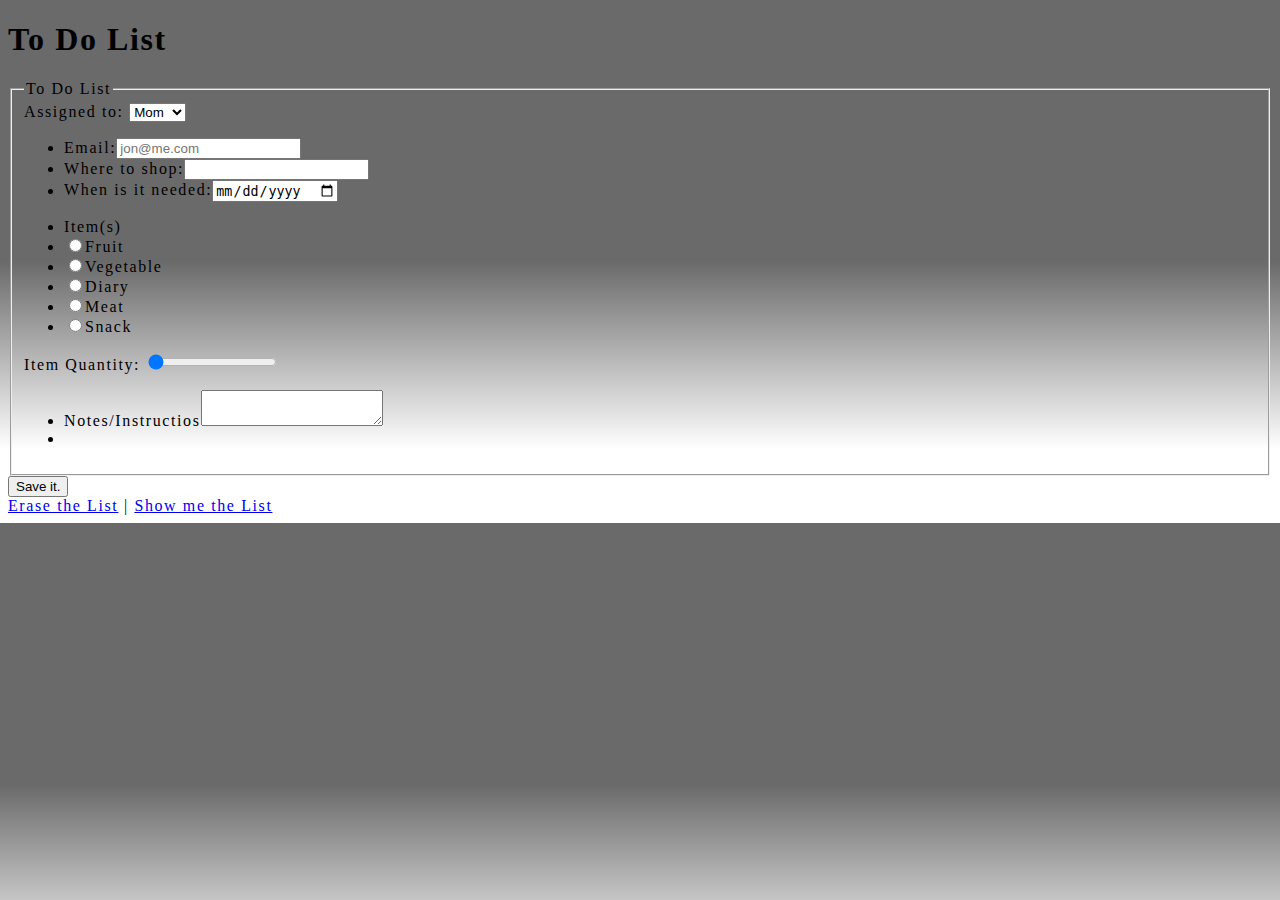
==== week2/additem.html @ 23af3be8 "Week2" ====
<!doctype html>
<html>
<head>
    <meta charset="UTF-8">
    <meta name="keywords" content="Fullsail,Visual Framworks,Project 1,To Do List,mobile development, html5" />
    <meta name="description" content="Project 1 for Visual Frameworks creating a to do list"  />
    <meta name="robots" content="noindex, no follow" />
    <meta name="viewport" content="user-scalable=no, width=device-width" />
    <meta name="HandheldFriendly" content="True" />
    <meta name="Mobile Optimized" content="320" />
    <title>HTML5, here we come.</title>

</head>
<body id="htmlBody">
        <h1>To Do List</h1>
<form  action="#" method="post" id="firstForm">
	<fieldset>
		<legend>To Do List</legend>
        	<label for="assigned">Assigned to:</label>
            <select id="assignedPerson">
            	<option value="Mom">Mom</option>
                <option value="Dad">Dad</option>
                <option value="Dylan">Dylan</option>
			</select>                    
        <ul>
        	<li><label for="email">Email:</label><input type="email" id="email" placeholder="jon@me.com"/></li>
        	<li><label for="shop">Where to shop:</label><input type="text" id="shop" /></li>
        	<li><label for="when">When is it needed:</label><input type="date" id="when" /></li>
        </ul>
        <ul>
        	<li>Item(s)
                <li><input type="radio"  value="fruit" id="fruit" name = "groceryItem" /><label for="fruit">Fruit</label></li>
                <li><input type="radio"  value="veg" id="veg" name = "groceryItem" /><label for="veg">Vegetable</label></li>
                <li><input type="radio"  value="diary" id="diary" name = "groceryItem" /><label for="diary">Diary</label></li>
                <li><input type="radio"  value="meat" id="meat" name = "groceryItem" /><label for="meat">Meat</label></li>
                <li><input type="radio"  value="snack" id="snack" name = "groceryItem"/><label for="snack">Snack</label></li>
        	</li>
        </ul>
            Item Quantity: <input type="range" id="qty" name="qty" min="1" max="10" step ="1" value = "1">
        <ul>
            <li><label for="notes">Notes/Instructios</label><textarea id="notes"></textarea></li>
            <li><input type="hidden" value="true" /></li>         
        </ul>
    </fieldset>
	<input type="button" id="saveButton" value="Save it." />

</form>

<a href="#">Erase the List</a>
 | 
<a href="#">Show me the List</a>


    <link href="css/styles.css" rel="stylesheet" type="text/css" />
    <script src="js/main.js" type="text/javascript"></script>


</body>
</html>
---- week2/css/styles.css ----
/* Main CSS style sheet.  Michael Usry Visual Frameworks Project II  */
body {
	background-image: -webkit-gradient(
	linear,
	left bottom,
	left top,
	color-stop(0.5, #6a6a6a),
	color-stop(0.14, #ffffff)
);
*/
  background-color:#bbb;
  letter-spacing:.1em;
/*
}

p {
  font-style:italic;
  font-family:times,serif;
}

h1 {
	margin: 0px;
	border: 1px solid #000;
	font-family: Verdana, Geneva, sans-serif;
	font-size: 22px;
	font-style: normal;
	color: black;
	text-align: center;
	background-color: #fff;
	width: 100%;

}

h2 {
	font-family: Verdana, Geneva, sans-serif;
	font-size: 22px;
	font-style: normal;
	color: gray;
}

a:link {

	text-decoration: none;
	color: blue;
}

a:visited {
	text-decoration: none;
	color:blue;
}


legend{
	font-weight: bold;
	color:teal;
}

:focus{
	border: 1px sold:blue;
}
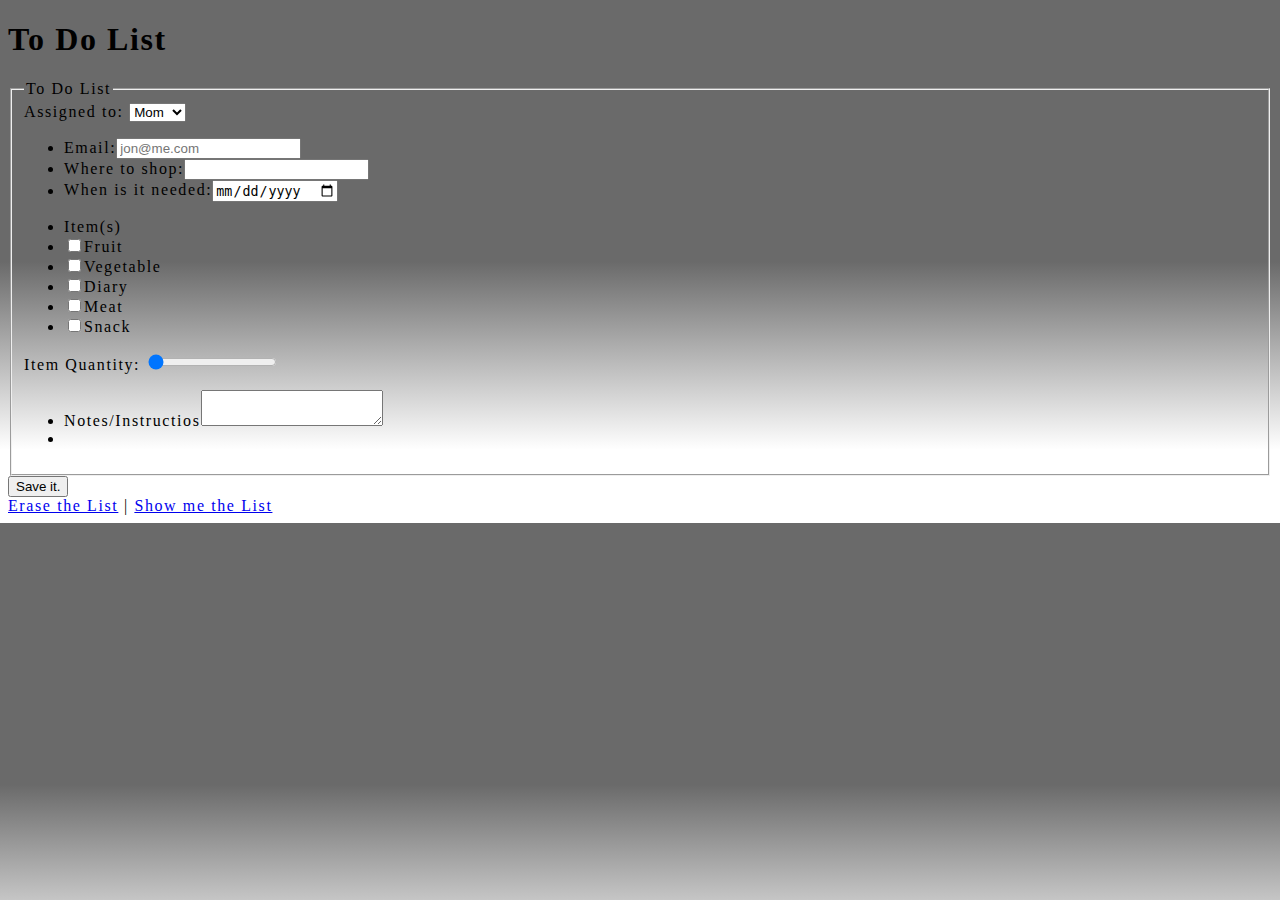
==== commit a0be7c41: "Correction 2" ====
--- a/week2/additem.html
+++ b/week2/additem.html
@@ -29,11 +29,11 @@
         </ul>
         <ul>
         	<li>Item(s)
-                <li><input type="radio"  value="fruit" id="fruit" name = "groceryItem" /><label for="fruit">Fruit</label></li>
-                <li><input type="radio"  value="veg" id="veg" name = "groceryItem" /><label for="veg">Vegetable</label></li>
-                <li><input type="radio"  value="diary" id="diary" name = "groceryItem" /><label for="diary">Diary</label></li>
-                <li><input type="radio"  value="meat" id="meat" name = "groceryItem" /><label for="meat">Meat</label></li>
-                <li><input type="radio"  value="snack" id="snack" name = "groceryItem"/><label for="snack">Snack</label></li>
+                <li><input type="checkbox"  value="fruit" id="fruit" name = "groceryItem" /><label for="fruit">Fruit</label></li>
+                <li><input type="checkbox"  value="veg" id="veg" name = "groceryItem" /><label for="veg">Vegetable</label></li>
+                <li><input type="checkbox"  value="diary" id="diary" name = "groceryItem" /><label for="diary">Diary</label></li>
+                <li><input type="checkbox"  value="meat" id="meat" name = "groceryItem" /><label for="meat">Meat</label></li>
+                <li><input type="checkbox"  value="snack" id="snack" name = "groceryItem"/><label for="snack">Snack</label></li>
         	</li>
         </ul>
             Item Quantity: <input type="range" id="qty" name="qty" min="1" max="10" step ="1" value = "1">
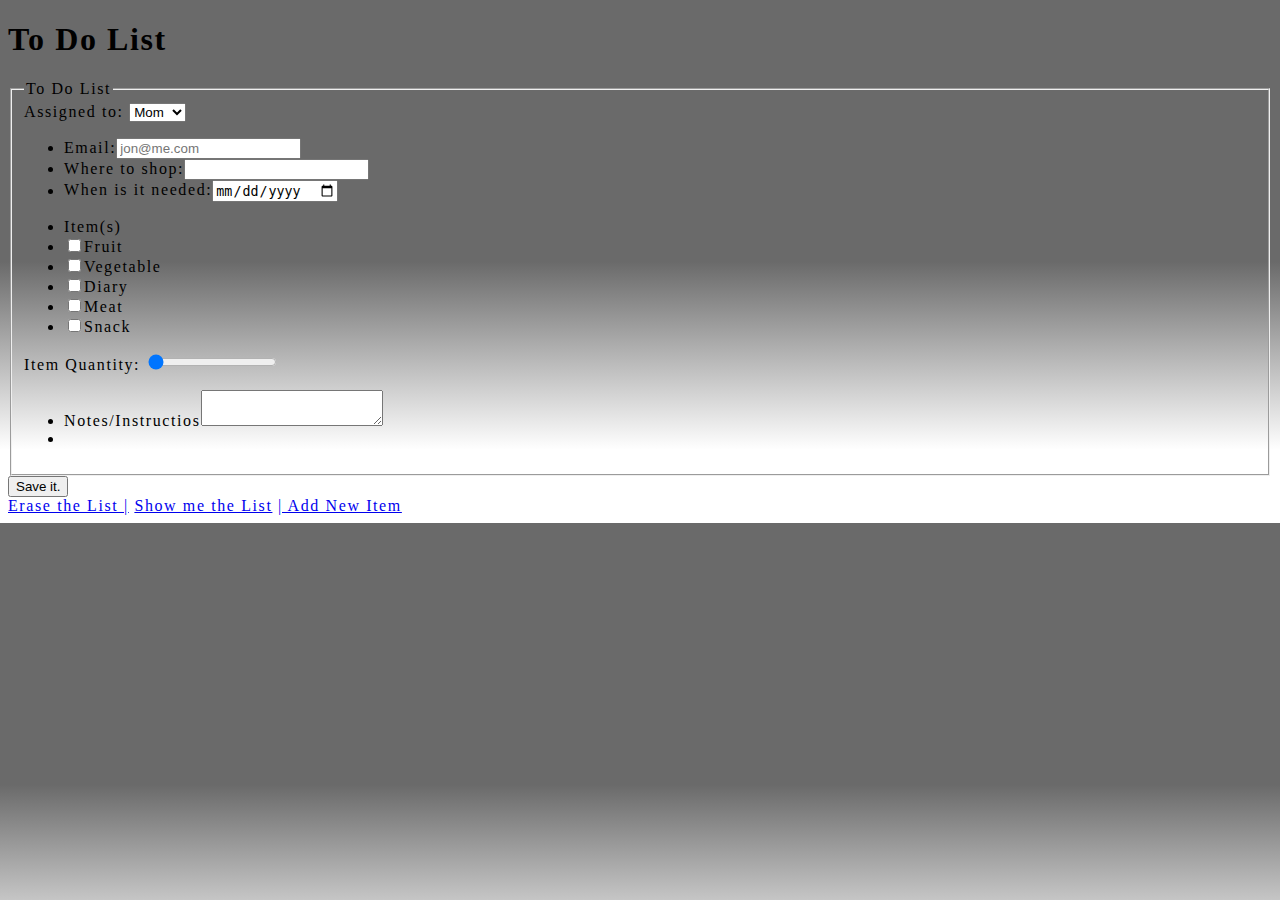
==== commit bcf98c10: "v 3" ====
--- a/week2/additem.html
+++ b/week2/additem.html
@@ -46,9 +46,10 @@
 
 </form>
 
-<a href="#">Erase the List</a>
- | 
-<a href="#">Show me the List</a>
+<a href="#" id="eraseList">Erase the List |</a>
+<a href="#" id="showList">Show me the List</a> 
+
+<a href="additem.html" id="addNew" style = "display:none:">| Add New Item</a>
 
 
     <link href="css/styles.css" rel="stylesheet" type="text/css" />
--- a/week2/css/styles.css
+++ b/week2/css/styles.css
@@ -38,12 +38,6 @@
 	color: gray;
 }
 
-a:link {
-
-	text-decoration: none;
-	color: blue;
-}
-
 a:visited {
 	text-decoration: none;
 	color:blue;
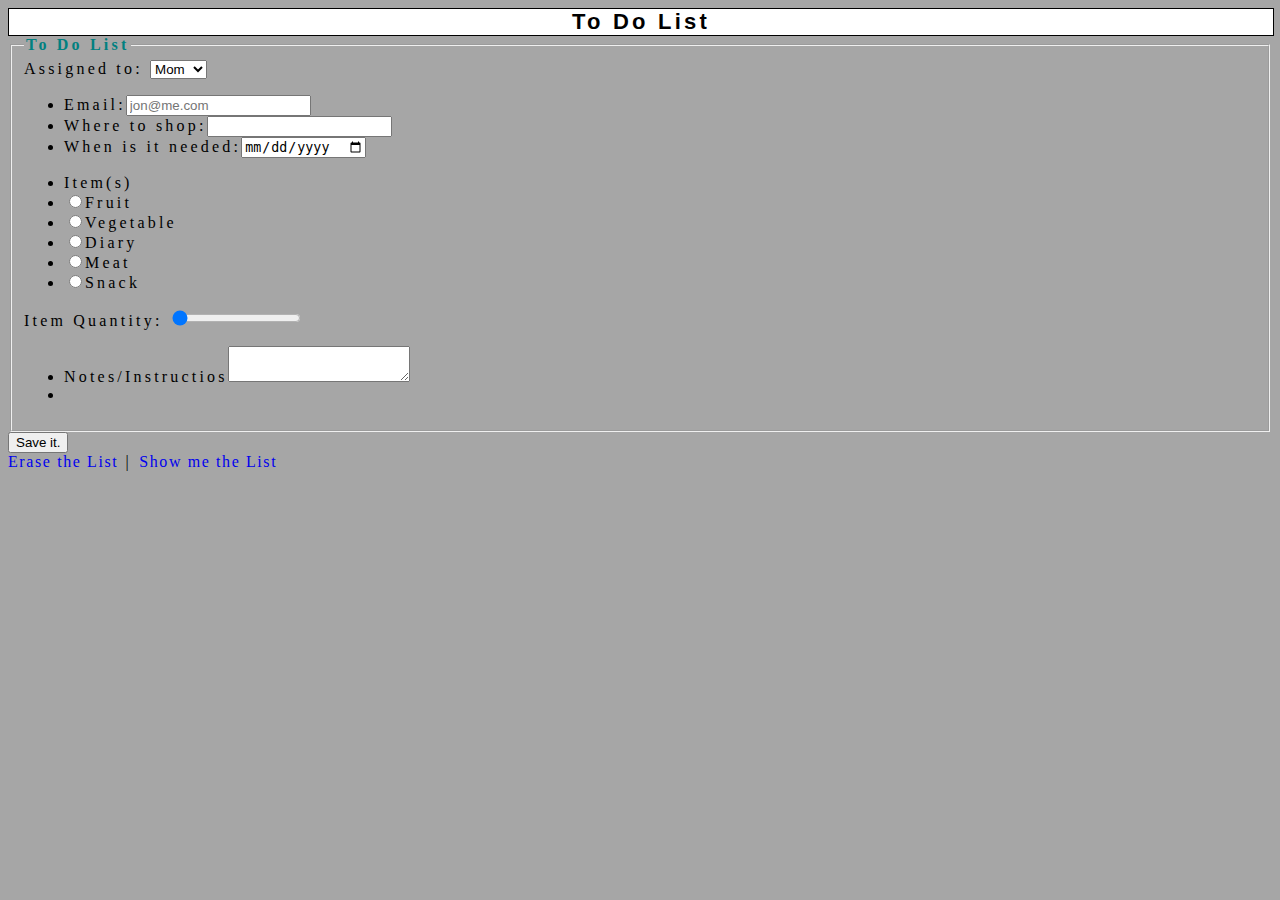
==== commit 692ceec0: "Final for Wk2" ====
--- a/week2/additem.html
+++ b/week2/additem.html
@@ -29,11 +29,11 @@
         </ul>
         <ul>
         	<li>Item(s)
-                <li><input type="checkbox"  value="fruit" id="fruit" name = "groceryItem" /><label for="fruit">Fruit</label></li>
-                <li><input type="checkbox"  value="veg" id="veg" name = "groceryItem" /><label for="veg">Vegetable</label></li>
-                <li><input type="checkbox"  value="diary" id="diary" name = "groceryItem" /><label for="diary">Diary</label></li>
-                <li><input type="checkbox"  value="meat" id="meat" name = "groceryItem" /><label for="meat">Meat</label></li>
-                <li><input type="checkbox"  value="snack" id="snack" name = "groceryItem"/><label for="snack">Snack</label></li>
+                <li><input type="radio"  value="Fruit" id="fruit" name = "groceryItem" /><label for="fruit">Fruit</label></li>
+                <li><input type="radio"  value="Veggie" id="veg" name = "groceryItem" /><label for="veg">Vegetable</label></li>
+                <li><input type="radio"  value="Diary" id="diary" name = "groceryItem" /><label for="diary">Diary</label></li>
+                <li><input type="radio"  value="Meat" id="meat" name = "groceryItem" /><label for="meat">Meat</label></li>
+                <li><input type="radio"  value="Snack" id="snack" name = "groceryItem"/><label for="snack">Snack</label></li>
         	</li>
         </ul>
             Item Quantity: <input type="range" id="qty" name="qty" min="1" max="10" step ="1" value = "1">
@@ -46,10 +46,9 @@
 
 </form>
 
-<a href="#" id="eraseList">Erase the List |</a>
+<a href="#" id="eraseList">Erase the List</a> |
 <a href="#" id="showList">Show me the List</a> 
-
-<a href="additem.html" id="addNew" style = "display:none:">| Add New Item</a>
+<a href="additem.html" id="addNew" style = "display:none;">| Add New Item</a>
 
 
     <link href="css/styles.css" rel="stylesheet" type="text/css" />
--- a/week2/css/styles.css
+++ b/week2/css/styles.css
@@ -1,16 +1,7 @@
 /* Main CSS style sheet.  Michael Usry Visual Frameworks Project II  */
 body {
-	background-image: -webkit-gradient(
-	linear,
-	left bottom,
-	left top,
-	color-stop(0.5, #6a6a6a),
-	color-stop(0.14, #ffffff)
-);
-*/
-  background-color:#bbb;
-  letter-spacing:.1em;
-/*
+	background-color: #a6a6a6;
+	letter-spacing: .2em;
 }
 
 p {
@@ -37,10 +28,20 @@
 	font-style: normal;
 	color: gray;
 }
+a {
+	text-decoration: none;
+	letter-spacing: .1em;
+}
 
 a:visited {
 	text-decoration: none;
 	color:blue;
+	letter-spacing: .1em;
+}
+
+a:hover {
+	color:red;
+	letter-spacing: .1em;
 }
 
 
